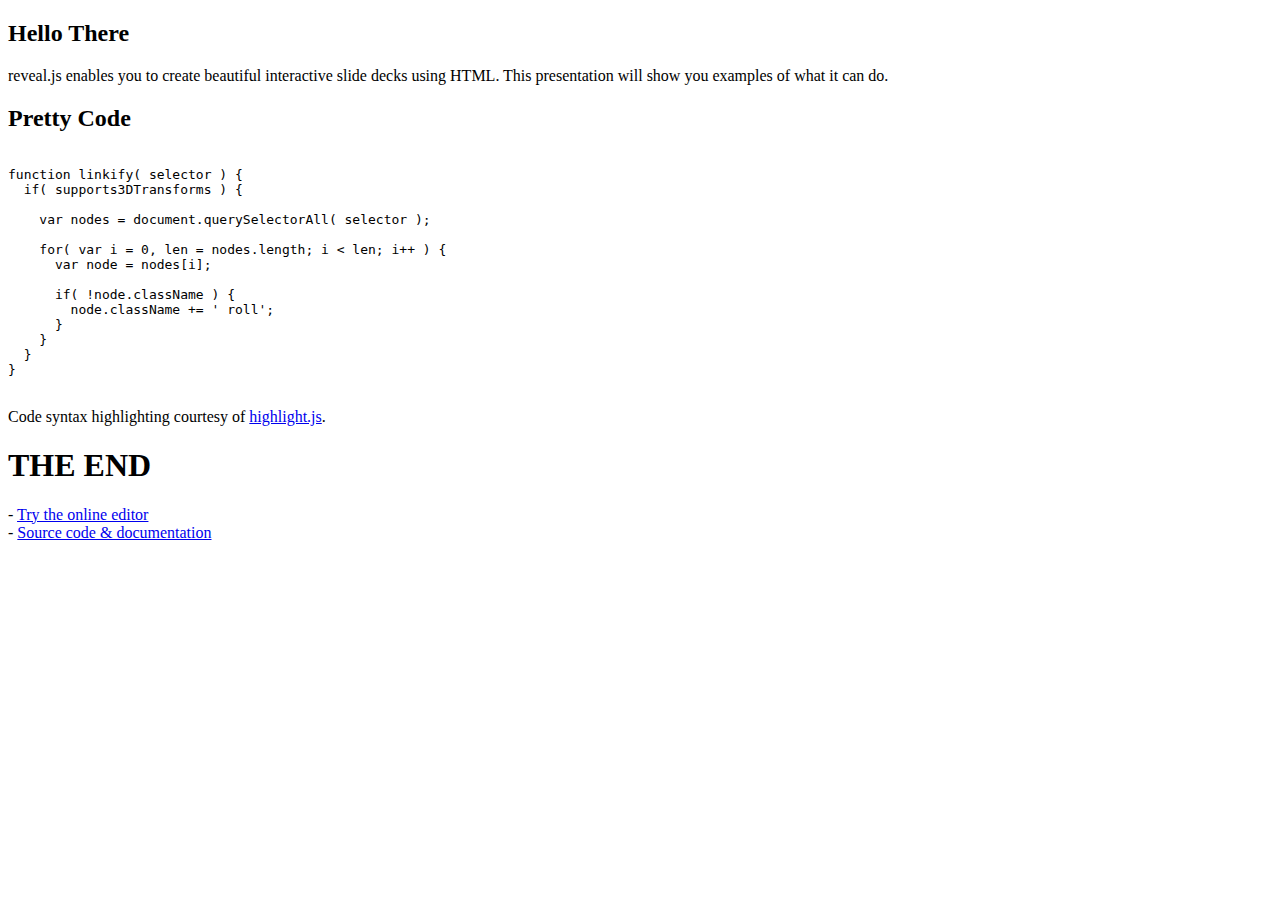
==== index.html @ 38fe69e2 "index title bar corrected." ====
<!doctype html>
<html lang="en">

	<head>
		<meta charset="utf-8">

		<title>Smart Energy Meter</title>

		<meta name="description" content="A framework for easily creating beautiful presentations using HTML">
		<meta name="author" content="Hakim El Hattab">

		<meta name="apple-mobile-web-app-capable" content="yes" />
		<meta name="apple-mobile-web-app-status-bar-style" content="black-translucent" />

		<meta name="viewport" content="width=device-width, initial-scale=1.0, maximum-scale=1.0, user-scalable=no, minimal-ui">

		<link rel="stylesheet" href="css/reveal.css">
		<link rel="stylesheet" href="css/theme/black.css" id="theme">

		<!-- Code syntax highlighting -->
		<link rel="stylesheet" href="lib/css/zenburn.css">

		<!-- Printing and PDF exports -->
		<script>
			var link = document.createElement( 'link' );
			link.rel = 'stylesheet';
			link.type = 'text/css';
			link.href = window.location.search.match( /print-pdf/gi ) ? 'css/print/pdf.css' : 'css/print/paper.css';
			document.getElementsByTagName( 'head' )[0].appendChild( link );
		</script>

		<!--[if lt IE 9]>
		<script src="lib/js/html5shiv.js"></script>
		<![endif]-->
	</head>

	<body>

		<div class="reveal">

			<!-- Any section element inside of this container is displayed as a slide -->
			<div class="slides">
				
				<section>
					<h2>Hello There</h2>
					<p>
						reveal.js enables you to create beautiful interactive slide decks using HTML. This presentation will show you examples of what it can do.
					</p>
				</section>

				<!-- Example of nested vertical slides -->
				
				<section>
					<h2>Pretty Code</h2>
					<pre><code data-trim contenteditable>
function linkify( selector ) {
  if( supports3DTransforms ) {

    var nodes = document.querySelectorAll( selector );

    for( var i = 0, len = nodes.length; i &lt; len; i++ ) {
      var node = nodes[i];

      if( !node.className ) {
        node.className += ' roll';
      }
    }
  }
}
					</code></pre>
					<p>Code syntax highlighting courtesy of <a href="http://softwaremaniacs.org/soft/highlight/en/description/">highlight.js</a>.</p>
				</section>
				
				<section style="text-align: left;">
					<h1>THE END</h1>
					<p>
						- <a href="http://slides.com">Try the online editor</a> <br>
						- <a href="https://github.com/hakimel/reveal.js">Source code &amp; documentation</a>
					</p>
				</section>

			</div>

		</div>

		<script src="lib/js/head.min.js"></script>
		<script src="js/reveal.js"></script>

		<script>

			// Full list of configuration options available at:
			// https://github.com/hakimel/reveal.js#configuration
			Reveal.initialize({
				controls: true,
				progress: true,
				history: true,
				center: true,

				transition: 'slide', // none/fade/slide/convex/concave/zoom

				// Optional reveal.js plugins
				dependencies: [
					{ src: 'lib/js/classList.js', condition: function() { return !document.body.classList; } },
					{ src: 'plugin/markdown/marked.js', condition: function() { return !!document.querySelector( '[data-markdown]' ); } },
					{ src: 'plugin/markdown/markdown.js', condition: function() { return !!document.querySelector( '[data-markdown]' ); } },
					{ src: 'plugin/highlight/highlight.js', async: true, condition: function() { return !!document.querySelector( 'pre code' ); }, callback: function() { hljs.initHighlightingOnLoad(); } },
					{ src: 'plugin/zoom-js/zoom.js', async: true },
					{ src: 'plugin/notes/notes.js', async: true }
				]
			});

		</script>

	</body>
</html>
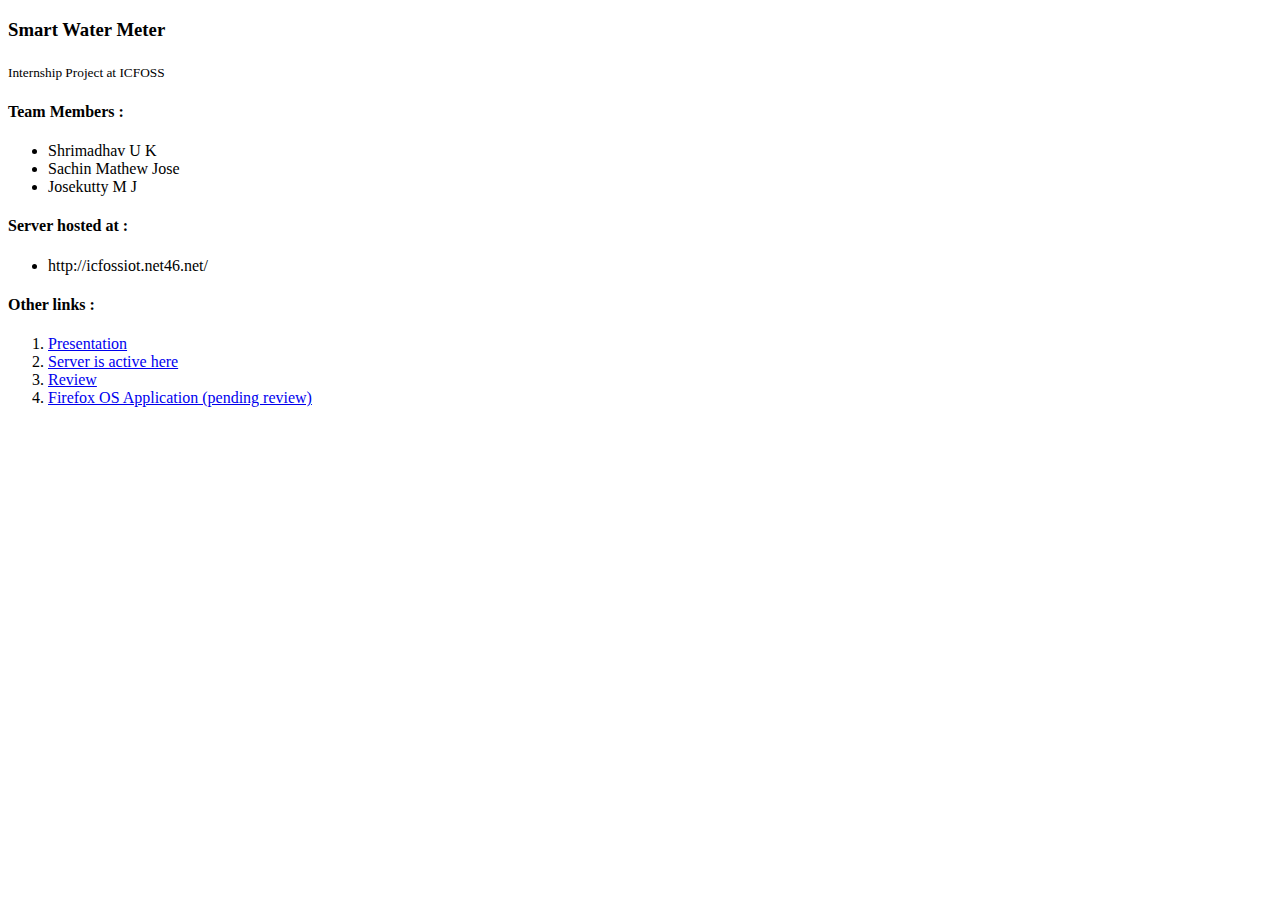
==== commit 98eea932: "changed webpage design" ====
--- a/index.html
+++ b/index.html
@@ -1,115 +1,28 @@
-<!doctype html>
-<html lang="en">
+<!DOCTYPE html>
+<html>
+<head><title>Smart Water Meter</title></head>
+<body>
 
-	<head>
-		<meta charset="utf-8">
+<h3>Smart Water Meter</h3><sub>Internship Project at ICFOSS</sub>
 
-		<title>Smart Energy Meter</title>
+<h4> Team Members : </h4>
+<ul>
+   <li> Shrimadhav U K
+   <li> Sachin Mathew Jose
+   <li> Josekutty M J
+</ul>
+<h4> Server hosted at : </h4>
+<ul>
+   <li> http://icfossiot.net46.net/
+</ul>
+   
+<h4>Other links : </h4>
+<ol>
+	<li><a href="OLD/index.html">Presentation</a>
+	<li><a href="http://icfossiot.net46.net">Server is active here</a>
+	<li><a href="REVW/index.html">Review</a>
+        <li><a href="https://marketplace.firefox.com/app/swm/">Firefox OS Application (pending review)</a>
+</ol>
 
-		<meta name="description" content="A framework for easily creating beautiful presentations using HTML">
-		<meta name="author" content="Hakim El Hattab">
-
-		<meta name="apple-mobile-web-app-capable" content="yes" />
-		<meta name="apple-mobile-web-app-status-bar-style" content="black-translucent" />
-
-		<meta name="viewport" content="width=device-width, initial-scale=1.0, maximum-scale=1.0, user-scalable=no, minimal-ui">
-
-		<link rel="stylesheet" href="css/reveal.css">
-		<link rel="stylesheet" href="css/theme/black.css" id="theme">
-
-		<!-- Code syntax highlighting -->
-		<link rel="stylesheet" href="lib/css/zenburn.css">
-
-		<!-- Printing and PDF exports -->
-		<script>
-			var link = document.createElement( 'link' );
-			link.rel = 'stylesheet';
-			link.type = 'text/css';
-			link.href = window.location.search.match( /print-pdf/gi ) ? 'css/print/pdf.css' : 'css/print/paper.css';
-			document.getElementsByTagName( 'head' )[0].appendChild( link );
-		</script>
-
-		<!--[if lt IE 9]>
-		<script src="lib/js/html5shiv.js"></script>
-		<![endif]-->
-	</head>
-
-	<body>
-
-		<div class="reveal">
-
-			<!-- Any section element inside of this container is displayed as a slide -->
-			<div class="slides">
-				
-				<section>
-					<h2>Hello There</h2>
-					<p>
-						reveal.js enables you to create beautiful interactive slide decks using HTML. This presentation will show you examples of what it can do.
-					</p>
-				</section>
-
-				<!-- Example of nested vertical slides -->
-				
-				<section>
-					<h2>Pretty Code</h2>
-					<pre><code data-trim contenteditable>
-function linkify( selector ) {
-  if( supports3DTransforms ) {
-
-    var nodes = document.querySelectorAll( selector );
-
-    for( var i = 0, len = nodes.length; i &lt; len; i++ ) {
-      var node = nodes[i];
-
-      if( !node.className ) {
-        node.className += ' roll';
-      }
-    }
-  }
-}
-					</code></pre>
-					<p>Code syntax highlighting courtesy of <a href="http://softwaremaniacs.org/soft/highlight/en/description/">highlight.js</a>.</p>
-				</section>
-				
-				<section style="text-align: left;">
-					<h1>THE END</h1>
-					<p>
-						- <a href="http://slides.com">Try the online editor</a> <br>
-						- <a href="https://github.com/hakimel/reveal.js">Source code &amp; documentation</a>
-					</p>
-				</section>
-
-			</div>
-
-		</div>
-
-		<script src="lib/js/head.min.js"></script>
-		<script src="js/reveal.js"></script>
-
-		<script>
-
-			// Full list of configuration options available at:
-			// https://github.com/hakimel/reveal.js#configuration
-			Reveal.initialize({
-				controls: true,
-				progress: true,
-				history: true,
-				center: true,
-
-				transition: 'slide', // none/fade/slide/convex/concave/zoom
-
-				// Optional reveal.js plugins
-				dependencies: [
-					{ src: 'lib/js/classList.js', condition: function() { return !document.body.classList; } },
-					{ src: 'plugin/markdown/marked.js', condition: function() { return !!document.querySelector( '[data-markdown]' ); } },
-					{ src: 'plugin/markdown/markdown.js', condition: function() { return !!document.querySelector( '[data-markdown]' ); } },
-					{ src: 'plugin/highlight/highlight.js', async: true, condition: function() { return !!document.querySelector( 'pre code' ); }, callback: function() { hljs.initHighlightingOnLoad(); } },
-					{ src: 'plugin/zoom-js/zoom.js', async: true },
-					{ src: 'plugin/notes/notes.js', async: true }
-				]
-			});
-
-		</script>
-
-	</body>
+</body>
 </html>
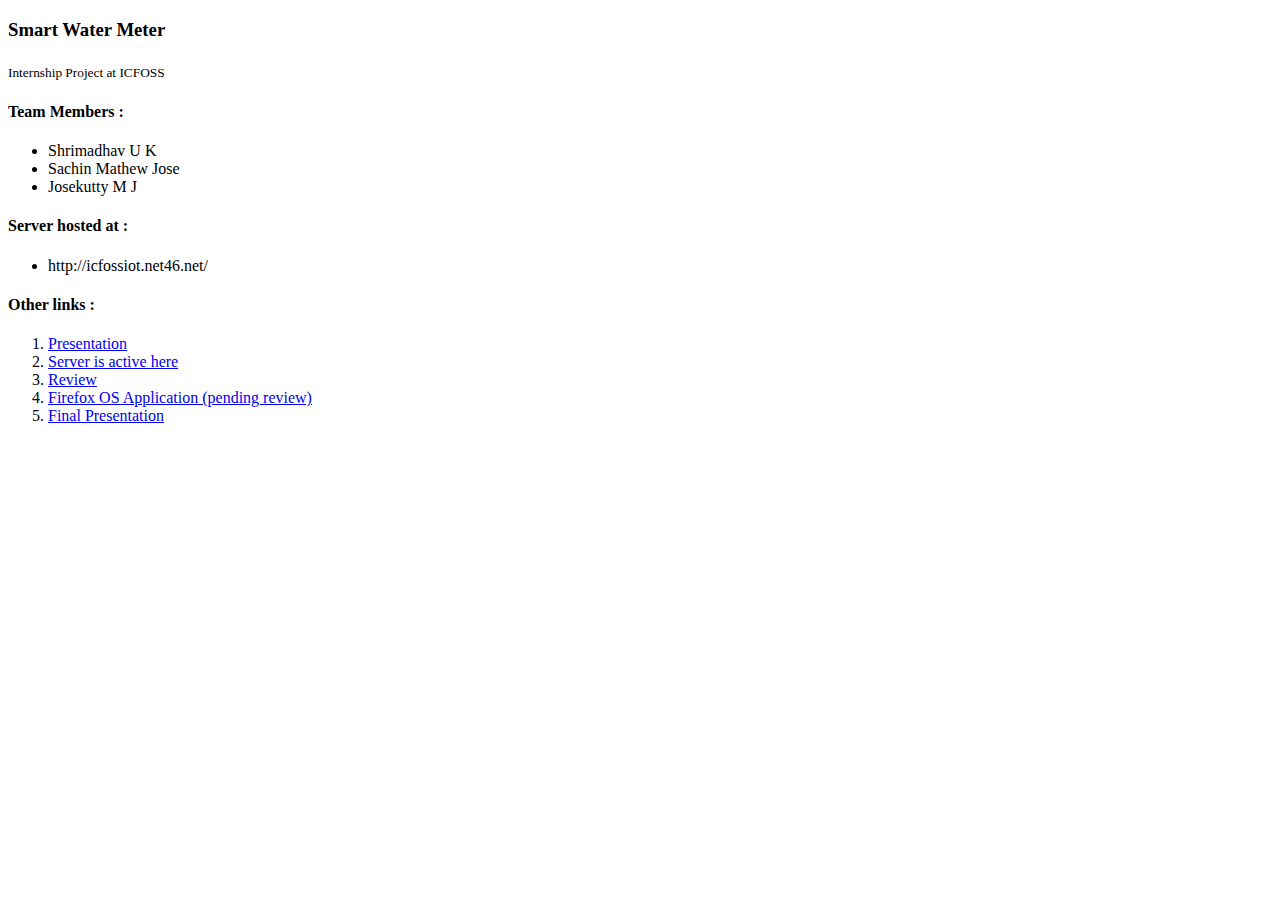
==== commit da2d2868: "modified webpage to v2.0" ====
--- a/index.html
+++ b/index.html
@@ -21,7 +21,8 @@
 	<li><a href="OLD/index.html">Presentation</a>
 	<li><a href="http://icfossiot.net46.net">Server is active here</a>
 	<li><a href="REVW/index.html">Review</a>
-        <li><a href="https://marketplace.firefox.com/app/swm/">Firefox OS Application (pending review)</a>
+    <li><a href="https://marketplace.firefox.com/app/swm/">Firefox OS Application (pending review)</a>
+    <li><a href="FINAL/index.html">Final Presentation</a>
 </ol>
 
 </body>
